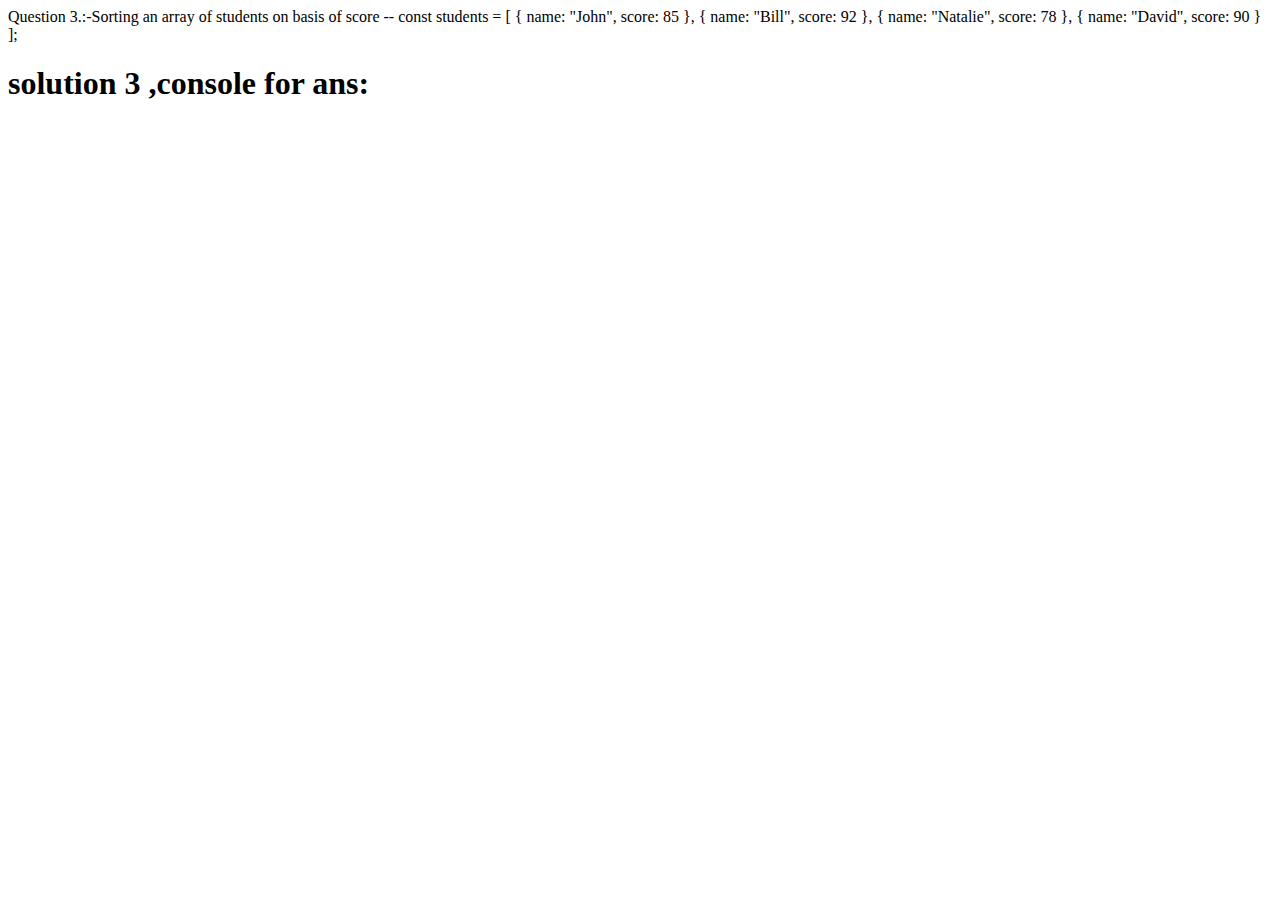
==== Q3.html @ 76e05e9e "js assignment" ====
Question 3.:-Sorting an array of students on basis of score -- 
const students = [
  { name: "John", score: 85 },
  { name: "Bill", score: 92 },
  { name: "Natalie", score: 78 },
  { name: "David", score: 90 }
];

<!DOCTYPE html>
<html lang="en">
<head>
    <meta charset="UTF-8">
    <meta name="viewport" content="width=device-width, initial-scale=1.0">
    <title>Question 3</title>
</head>
<body>
    <h1>solution 3 ,console for ans: </h1>


    <Script>

const students = [
    { name: "John", score: 85 },
    { name: "Bill", score: 92 },
    { name: "Natalie", score: 78 },
    { name: "David", score: 90 }
];

// Sorting
students.sort((a, b) => a.score - b.score);

console.log(students);

    </Script>
</body>
</html>
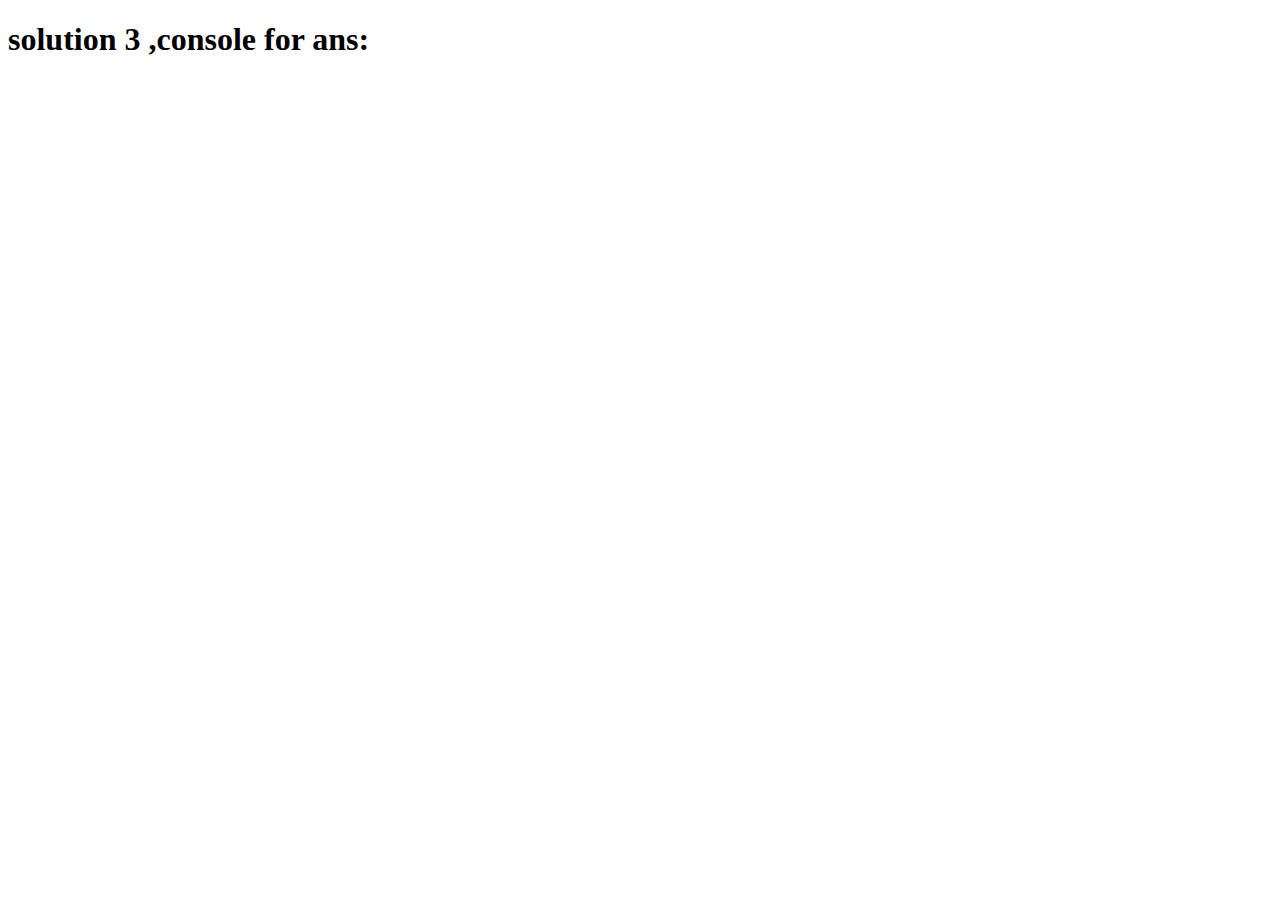
==== commit 46265166: "modal added" ====
--- a/Q3.html
+++ b/Q3.html
@@ -1,10 +1,10 @@
-Question 3.:-Sorting an array of students on basis of score -- 
+<!-- Question 3.:-Sorting an array of students on basis of score -- 
 const students = [
   { name: "John", score: 85 },
   { name: "Bill", score: 92 },
   { name: "Natalie", score: 78 },
   { name: "David", score: 90 }
-];
+]; -->
 
 <!DOCTYPE html>
 <html lang="en">
